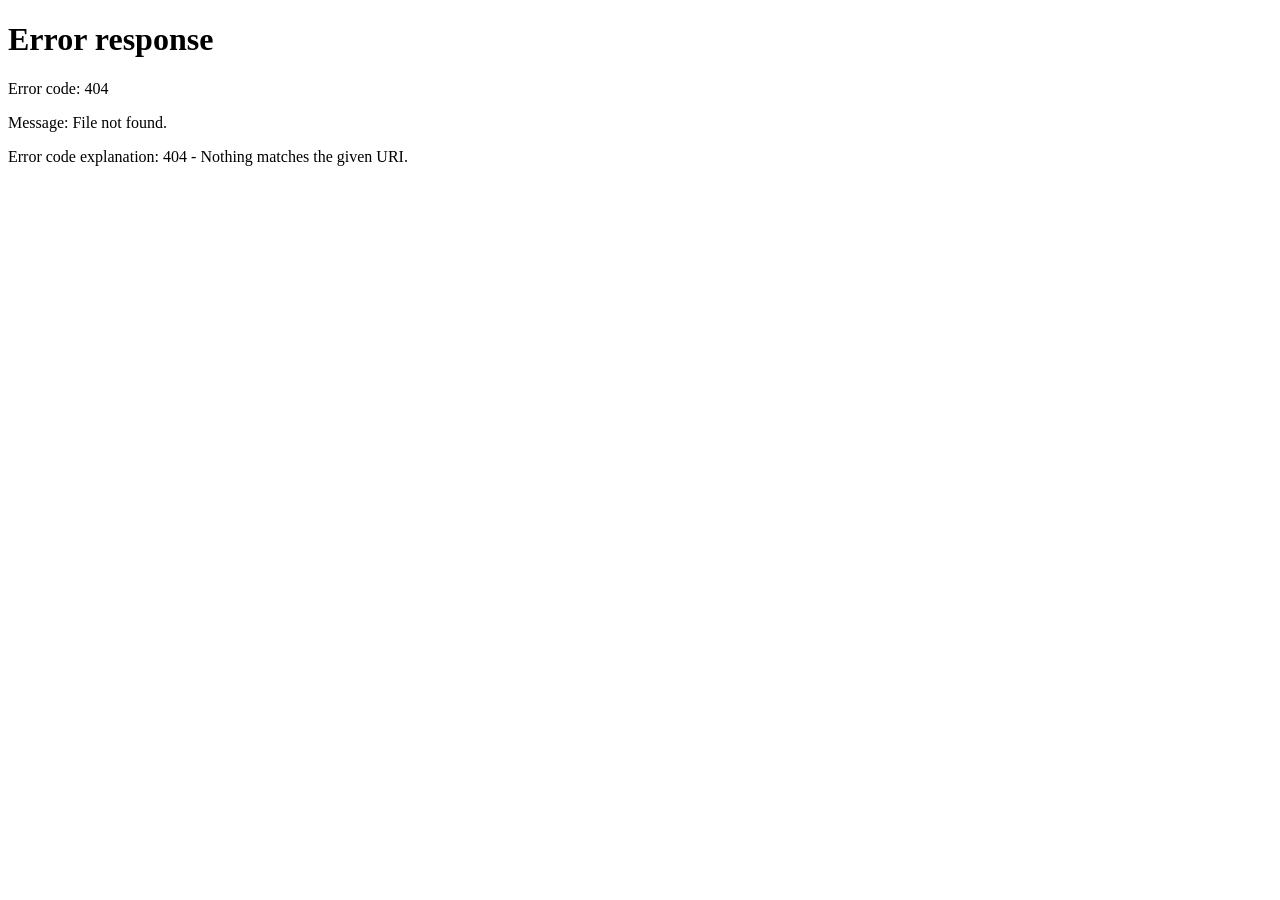
==== index.html @ 3ef2322b "Add files via upload" ====
<!DOCTYPE html>
<html lang="es">
<head>
  <meta charset="UTF-8">
  <title>Redirigiendo a Pepe Vieira...</title>
  <meta http-equiv="refresh" content="0; url=Pagina_Aterrizage/PepeVieira.html">
</head>
<body>
  <p>Si no te redirige automáticamente, <a href="Pagina_Aterrizage/PepeVieira.html">haz clic aquí para entrar a la página principal</a>.</p>
</body>
</html>
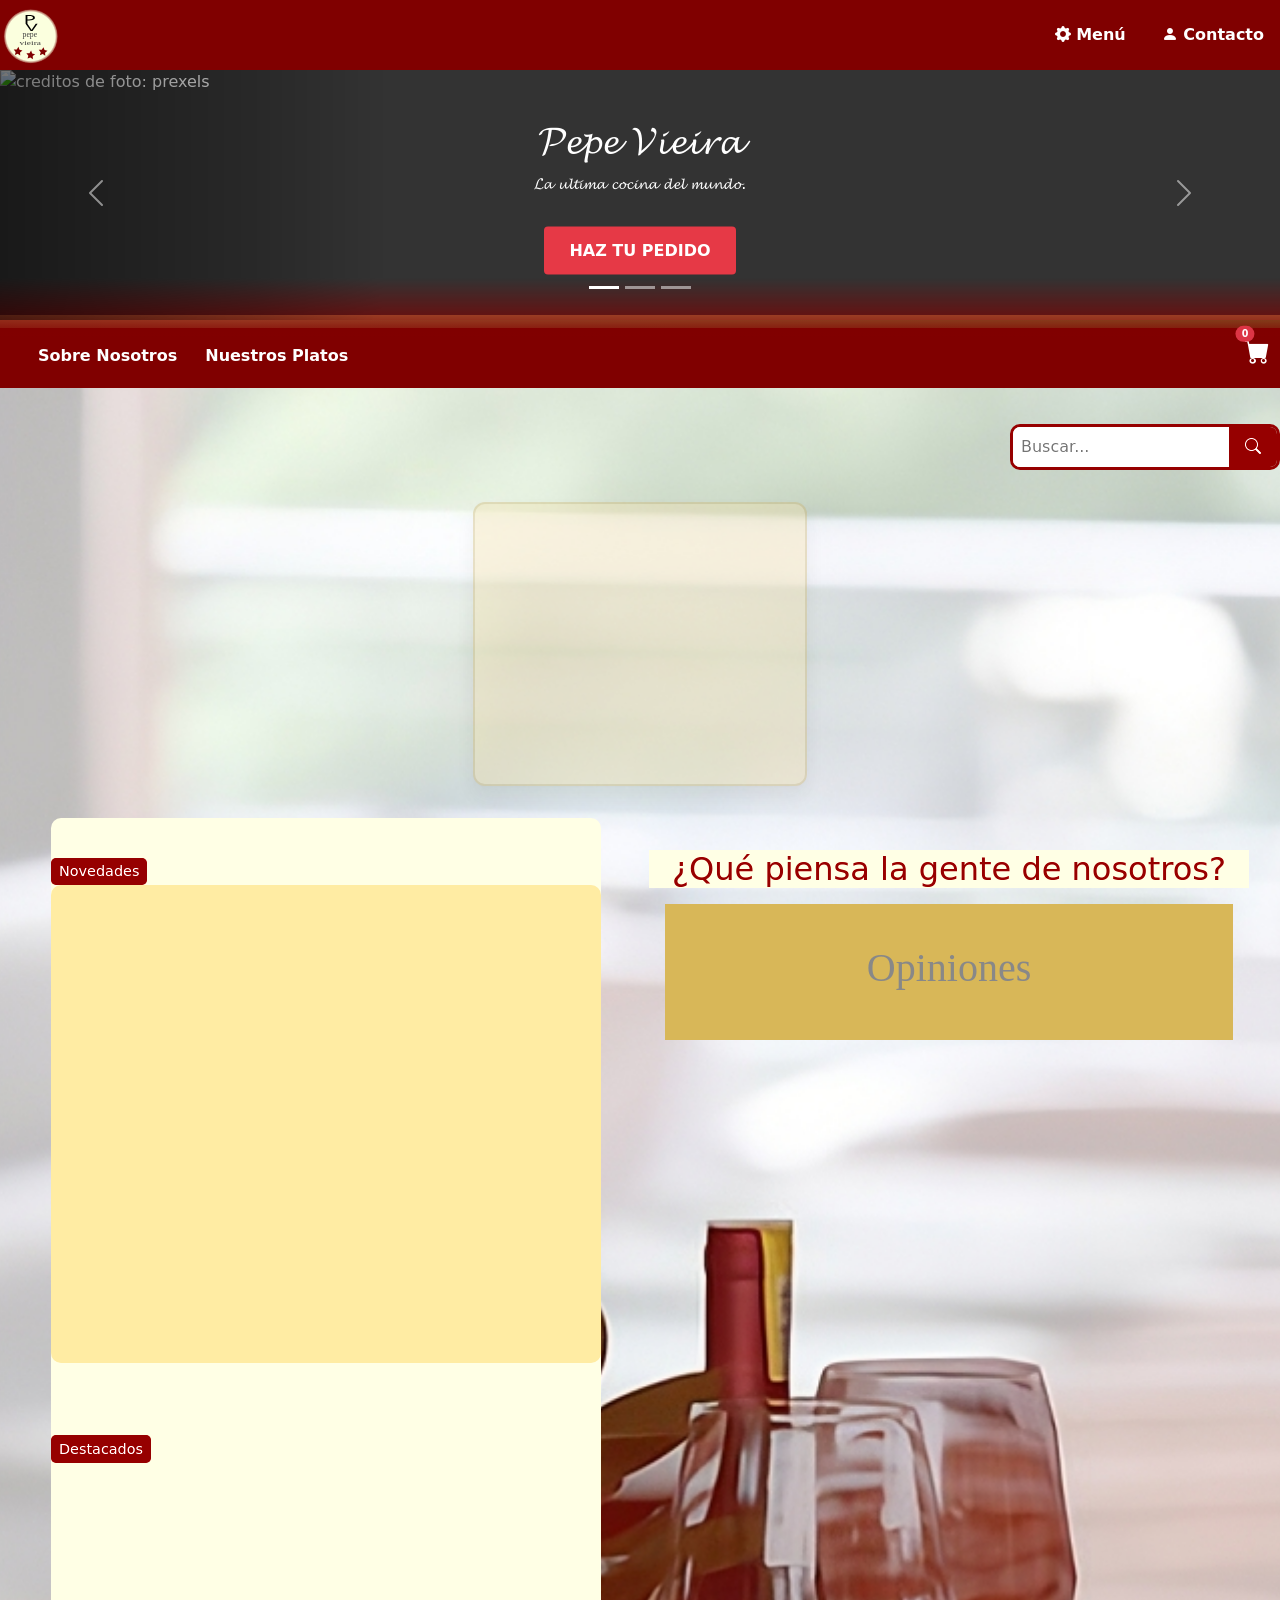
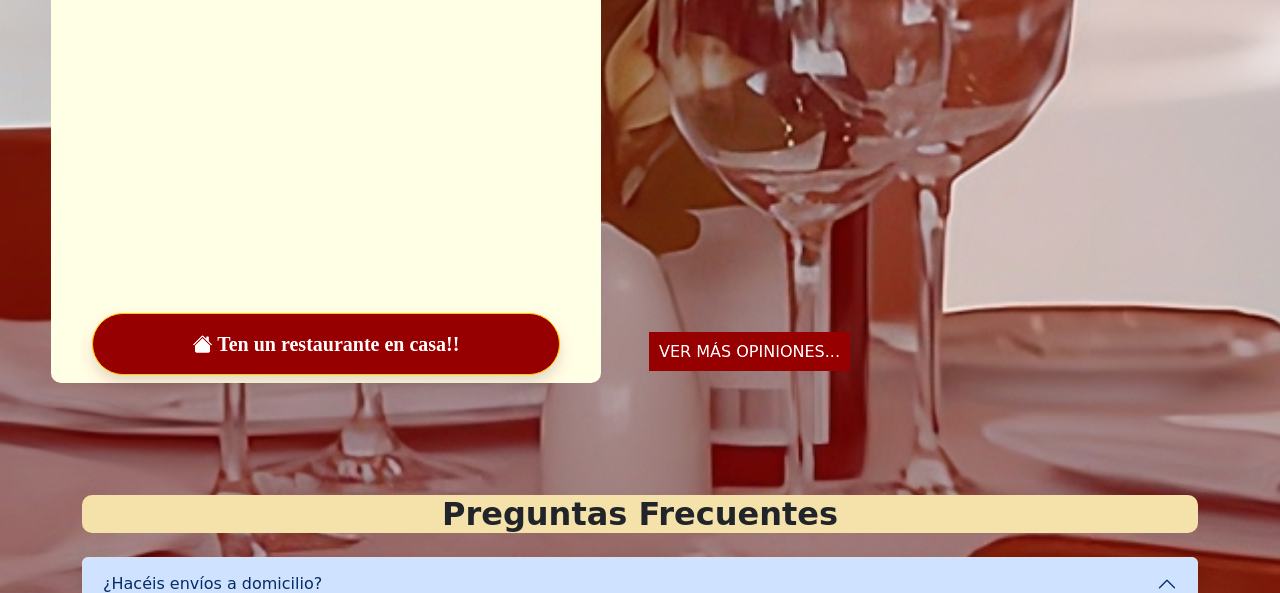
==== commit a4663bb8: "Add files via upload" ====
(no text change in the page or its own stylesheets)
